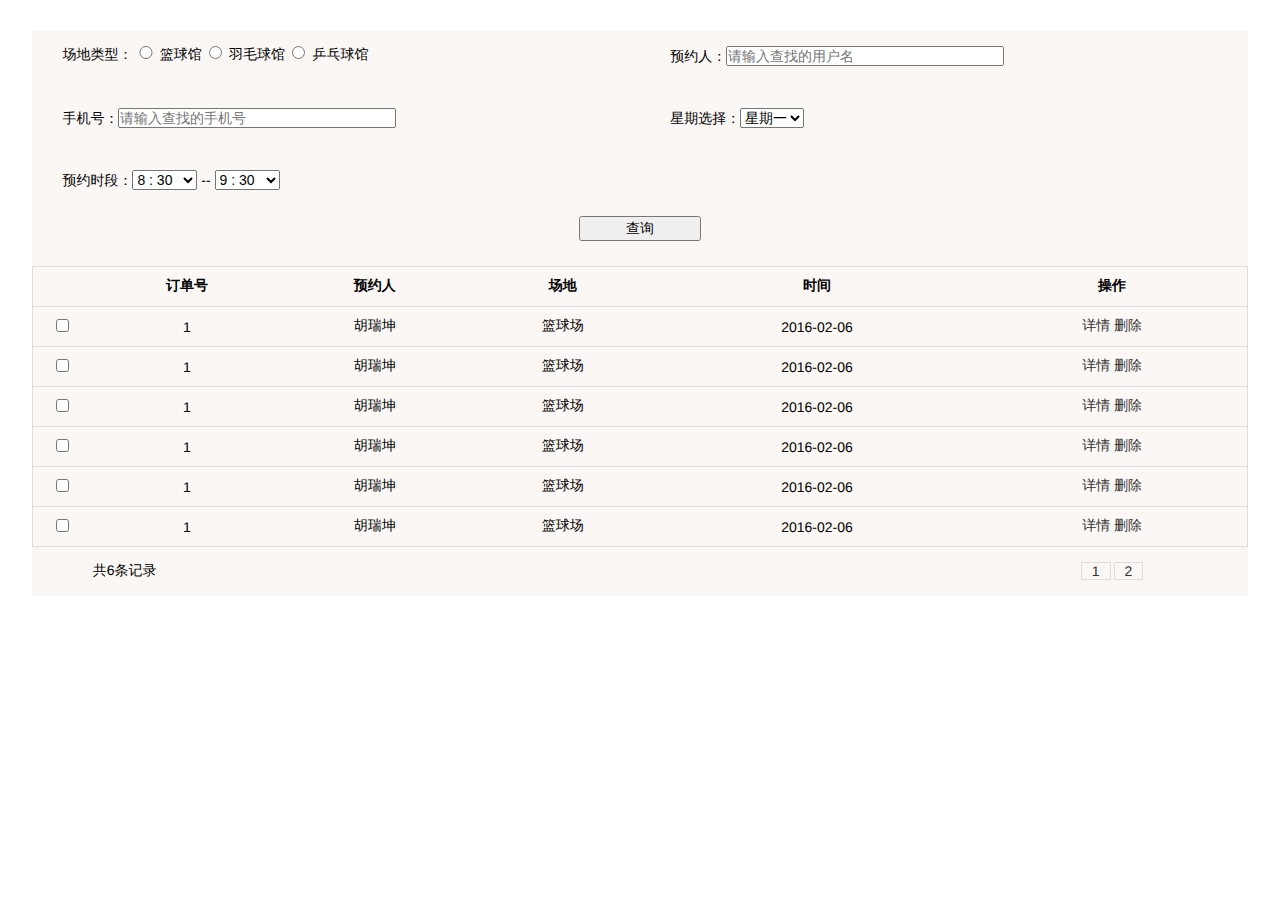
==== src/main/webapp/page/checkuser.html @ fc71c157 "加入前端页面，完成管理员登录功能，前端页面还需修改" ====
<!DOCTYPE HTML>
<html>
<head>
<meta charset="utf-8">
<meta name="viewport" content="width=device-width,initial-scale=1,minimum-scale=1.0,maximum-scale=1.0,user-scalable=no" />
<meta name="renderer" content="webkit|ie-comp|ie-stand">
<meta name="keywords" content="scclui框架">
<meta name="description" content="scclui为轻量级的网站后台管理系统模版。">
<meta http-equiv="X-UA-Compatible" content="IE=edge,chrome=1">
<meta http-equiv="Cache-Control" content="no-siteapp" />
<link rel="stylesheet" href="../common/css/sccl.css">
<link rel="stylesheet" href="../common/css/home.css">
<link rel="stylesheet" href="../common/css/order.css">
<link rel="stylesheet" type="text/css" href="../common/css/datedropper.css">
<link rel="stylesheet" type="text/css" href="../common/css/timedropper.min.css">
<title>查看常驻用户</title>

</head>
<style>
	table{
		margin-top: 25px;
	}
</style>
  
<body>
<div id="content">
	<div id="search">
		<form action="" method="">
			<!-- <p class="info-list">
                订单号：<input type="text" name="address" placeholder="请输入查找的订单号" value="">
            </p> -->
			<p class="info-list">场地类型：<input type="radio" name="stadium" value="0" />篮球馆<input type="radio" name="stadium" value="1"/>羽毛球馆<input type="radio" name="stadium" value="2" />乒乓球馆</p>
            <p class="info-list">
                预约人：<input type="text" name="userName" placeholder="请输入查找的用户名" value="">
            </p>
            <p class="info-list">
                手机号：<input type="text" name="phone" placeholder="请输入查找的手机号" value="">
            <p class="info-list">星期选择：<select name="week" id="week">
            				<option value="1">星期一</option>
            				<option value="2">星期二</option>
            				<option value="3">星期三</option>
            				<option value="4">星期四</option>
            				<option value="5">星期五</option>
            				<option value="6">星期六</option>
            				<option value="7">星期天</option>

                        </select></p>
            <p class="info-list">
                预约时段：<select name="catalogs" id="select-time">
                        </select>
                        <span>--</span>
                        <select name="catalogs" id="select-time2">
                        </select>
            </p>
            <p class="sub"><input  type="submit" value="查询"></p>
        </form>
	</div>
	<table class="am-table">
	    <thead>
		    <tr>
		    	<th></th><th>订单号</th><th>预约人</th><th>场地</th><th>时间</th><th>操作</th>
		    </tr>
	    </thead>
	    <tbody>
	        <tr>
	        	<td><input type="checkbox" name="teacher"></td>
	        	<td>1</td>
	        	<td>胡瑞坤</td>
	        	<td>篮球场</td>
	        	<td>2016-02-06</td>
	        	<td><a class="edit" href="javascript:;">详情</a>&nbsp;<a class="delete" href="">删除</a></td>
	        </tr>
	        <tr>
	        	<td><input type="checkbox" name="teacher"></td>
	        	<td>1</td>
	        	<td>胡瑞坤</td>
	        	<td>篮球场</td>
	        	<td>2016-02-06</td>
	        	<td><a class="edit" href="javascript:;">详情</a>&nbsp;<a class="delete" href="">删除</a></td>
	        </tr>
	        <tr>
	        	<td><input type="checkbox" name="teacher"></td>
	        	<td>1</td>
	        	<td>胡瑞坤</td>
	        	<td>篮球场</td>
	        	<td>2016-02-06</td>
	        	<td><a class="edit" href="javascript:;">详情</a>&nbsp;<a class="delete" href="">删除</a></td>
	        </tr>
	        <tr>
	        	<td><input type="checkbox" name="teacher"></td>
	        	<td>1</td>
	        	<td>胡瑞坤</td>
	        	<td>篮球场</td>
	        	<td>2016-02-06</td>
	        	<td><a class="edit" href="javascript:;">详情</a>&nbsp;<a class="delete" href="">删除</a></td>
	        </tr>
	        <tr>
	        	<td><input type="checkbox" name="teacher"></td>
	        	<td>1</td>
	        	<td>胡瑞坤</td>
	        	<td>篮球场</td>
	        	<td>2016-02-06</td>
	        	<td><a class="edit" href="javascript:;">详情</a>&nbsp;<a class="delete" href="">删除</a></td>
	        </tr>
	    	<tr>
	        	<td><input type="checkbox" name="teacher"></td>
	        	<td>1</td>
	        	<td>胡瑞坤</td>
	        	<td>篮球场</td>
	        	<td>2016-02-06</td>
	        	<td><a class="edit" href="javascript:;">详情</a>&nbsp;<a class="delete" href="">删除</a></td>
	        </tr>
	    </tbody>
	</table>
	<div class="row">
        <div class="row-left">
            <div class="dataTables_info">共6条记录</div>
        </div>
        <div class="row-right">
            <ul>
                <li class="active"><a href="">1</a></li><li><a href="">2</a></li>
		    </ul>
        </div>
    </div>
</div>
<script src="../common/js/user.js"></script>
<script type="text/javascript" src="../common/js/jquery-1.12.3.min.js"></script>
	<script src="../common/js/datedropper.min.js"></script>
	<script src="../common/js/timedropper.min.js"></script>
	<script>
		$("#pickdate").dateDropper({
		    animate: false,
		    format: 'Y-m-d',
		    maxYear: '2020'
		});
		$("#picktime").timeDropper({
		    meridians: false,
		    format: 'HH:mm',
		});

	</script>

	<div style="display:none"></div>
</body>
</html>
---- src/main/webapp/common/css/sccl.css ----
/**
 @Name: scclui
 @Author: zx
 @Site: http://www.xxx.com
 */

/** 初始化 **/
body,div,dl,dt,dd,ul,ol,li,h1,h2,h3,h4,h5,h6,input,button,textarea,p,blockquote,th,td,form,pre{margin: 0; padding: 0; -webkit-tap-highlight-color:rgba(0,0,0,0)}
body{-webkit-font-feature-settings: 'kern' 1; -moz-font-feature-settings: 'kern' 1; -o-font-feature-settings: 'kern' 1; text-rendering: geometricPrecision;}
a:active,a:hover{outline:0}
img{display: inline-block; border: none; vertical-align: middle;}
li{list-style:none;}
table{border-collapse: collapse; border-spacing: 0;}
h1,h2,h3{font-size: 14px; font-weight: 400;}
h4, h5, h6{font-size: 100%; font-weight: 400;}
button,input,select,textarea{font-size: 100%; }
input,button,textarea,select,optgroup,option{font-family: inherit; font-size: inherit; font-style: inherit; font-weight: inherit; outline: 0;}
pre{white-space: pre-wrap; white-space: -moz-pre-wrap; white-space: -pre-wrap; white-space: -o-pre-wrap; word-wrap: break-word;}

/** 滚动条 **/
::-webkit-scrollbar{width: 5px; height: 10px;}
::-webkit-scrollbar-button:vertical{display: none;}
::-webkit-scrollbar-track, ::-webkit-scrollbar-corner{background-color: #e2e2e2;}
::-webkit-scrollbar-thumb{border-radius: 0; background-color: rgba(0,0,0,.3);}
::-webkit-scrollbar-thumb:vertical:hover{background-color: rgba(0,0,0,.35);}
::-webkit-scrollbar-thumb:vertical:active{background-color: rgba(0,0,0,.38);}

/** 图标字体 **/
@font-face {font-family: 'icon-font';
  src: url('../iconfont/1.0.1/iconfont.eot');
  src: url('../iconfont/1.0.1/iconfont.eot?#iefix') format('embedded-opentype'),
  url('../iconfont/1.0.1/iconfont.woff') format('woff'),
  url('../iconfont/1.0.1/iconfont.ttf') format('truetype'),
  url('../iconfont/1.0.1/iconfont.svg#iconfont') format('svg');
}
                    
.icon-font{
  font-family:"icon-font" !important;
  font-size: 16px;
  font-style: normal;
  -webkit-font-smoothing: antialiased;
  -webkit-text-stroke-width: 0.2px;
  -moz-osx-font-smoothing: grayscale;
}

/** 初始化全局标签 **/
body{line-height: 24px;font: 14px Helvetica Neue,Helvetica,PingFang SC,\5FAE\8F6F\96C5\9ED1,Tahoma,Arial,sans-serif;}
a{color: #333; text-decoration:none; }
a:hover{color: #fff;}
a cite{font-style: normal; *cursor:pointer;}


/* login */
.login-bg{background: url(../image/login-bg-8.jpg) no-repeat center center fixed;background-size:100% 100%;}
.login-box {width: 450px;height: 330px;margin: 10% auto;background-color: rgba(255, 255, 255, 0.407843);border-radius: 10px;color: aliceblue;}
.login-box header {height: 39px;padding: 10px;border-bottom: 1px solid aliceblue;}
.login-box header h1 {text-align: center;font-size: 25px;line-height: 40px;}
.login-box .login-main {height: 185px;padding: 30px 90px 0;}
.login-main .layui-form-item {position: relative;}
.login-main .layui-form-item .login-icon {position: absolute;color: #ccc;top: 10px;left: 10px;}
.login-main .layui-form-item input {padding-left: 34px;}
.login-box footer {height: 35px;padding: 10px 10px 0 10px;}
.login-box footer p {line-height: 35px;text-align: center;}
.pull-left {float: left !important;}
.pull-right {float: right !important;}
.clear {clear: both;}
.login-remember {line-height: 38px;}
.login-remember .layui-form-switch {margin-top: 0px;}
.login-code-box {position: relative;padding:10px;}
.login-code-box input{position: absolute;width: 100px;}
.login-code-box img{cursor: pointer;position: absolute;left: 115px;height: 38px;}



/* 布局风格 */
.layout-admin{margin: 0 auto;font-size: 14px;}
.layout-header{position:relative; border-bottom: 0px solid #33AECC;height:45px;background-color:#33AECC;z-index:1000;}
.layout-side{position: fixed;display: block;top: 45px;bottom:0px;left:0px; width: 200px;overflow-x: hidden;background-color: #393D49;color: #c2c2c2;z-index:999;}
.layout-side::-webkit-scrollbar{width: 0px; height: 10px;}
.layout-main{position: absolute;top:45px;right:0;bottom: 30px;left:200px;width:auto;overflow:hidden;overflow-y: auto;background-color: #fff;z-index:998;}
.layout-main-tab{height: 39px;line-height: 39px;overflow: hidden;position: relative;background: #f2f2f2;border-bottom: solid 1px #0e9aef;}
.layout-main-body{position: absolute;top: 40px;bottom: 0;left: 0;right: 0;overflow:auto;margin:0 0 0 10px;}
.layout-footer{position: fixed; left: 200px; right: 0; bottom: 0; height: 30px;line-height:30px;background-color: #eee;border-top:1px solid #ccc;text-align:center;z-index:998;}

/* 头部 */
.header-logo{margin-left: 10px;color:#fff;line-height:45px;font-size:16px;}
.header-bar{float:right;color:#fff;height: 45px;line-height:45px;margin-right: 10px;}
.header-bar li{float:left;}
.header-bar li a {margin:0 10px;color:#fff;}
.header-bar li a i{font-size:14px;}
.header-bar-nav .header-dropdown-menu{position:absolute;top:100%;display:none;background-color:#fff;border:solid 1px #ccc;border-top:none;z-index: 1000;}
.header-bar-nav .header-dropdown-menu li{position: relative; float: none;display:block;margin: 0;}
.header-bar-nav .header-dropdown-menu li a{display: block;clear: both;border-bottom:solid 1px #f2f2f2;margin:0;padding:5px 20px;text-align:left;line-height:1.5;font-weight: normal;white-space:nowrap;color:#333;}
.header-bar-nav .header-dropdown-menu li:last-child a{ border-bottom:none}
.header-bar-nav.open .header-dropdown-menu{display:block;}
.header-bar-nav.open .header-dropdown-menu.right{right:10px!important;left:auto!important}
.header-bar-nav:hover,.header-bar-nav:focus{background-color:rgba(255,255,255,0.3)}
.header-bar-nav .header-dropdown-menu li a:hover,.header-bar-nav .header-dropdown-menu li a:focus{background-color:#fafafa}
.header-menu-btn{display:none;float:right;color:#fff;width:40px;text-align:center;line-height:45px;font-size:14px;}
.header-menu-btn:hover{background-color:rgba(255,255,255,0.3)}

/* 左侧菜单 */
.side-menu{list-style: none; margin: 0; padding: 0; background-color: #393D49;position: relative;font-size: 14px;}
.side-menu .menu-item{position: relative; margin: 0; padding: 0;} 
.side-menu .menu-item a{padding: 12px 5px 12px 15px; display: block; border-left: 5px solid transparent; color: #c2c2c2;border-bottom: 1px solid #393D49;} 
.side-menu .menu-item a span{margin-left: 8px;} 
.side-menu .menu-item:hover > a, .side-menu .menu-item.active > a{color: #fff; background: #4E5465; border-left-color: #33AECC;transition: all .3s; -webkit-transition: all .3s;} 
.side-menu .menu-header{color: #fff; background: #2B2E37;height:39px;line-height:39px;padding-left:10px;border-bottom: 1px solid #2b2e37;} 
.side-menu .menu-item a .icon-right{width: auto; height: auto; padding: 0; margin-right: 10px; margin-top: 3px;float:right;} 
.side-menu .menu-item .label{display: inline;padding:.3em;font-size: 75%;font-weight: 700;line-height: 1;color: #fff;text-align: center;white-space: nowrap;vertical-align: baseline;background: #33AECC;border-radius: .25em;margin-right: 5px;float: right!important;}
.side-menu .menu-item.active > .menu-item-child{display: block;} 
.side-menu .menu-item-child{display: none; list-style: none; padding: 0; margin: 0; padding-left: 10px;} 
.side-menu .menu-item-child li a{padding: 8px 5px 8px 15px; display: block;color: #c2c2c2;} 
.side-menu .menu-item-child li a span {margin-left: 10px;} 
.side-menu .menu-item-child li.active > a, .side-menu .menu-item-child li > a:hover{color: #fff;}
.side-menu li.active > a .icon-right{transform: rotate(90deg);-ms-transform:rotate(90deg);/* IE 9 */-moz-transform:rotate(90deg); 	/* Firefox */-webkit-transform:rotate(90deg); /* Safari 和 Chrome */-o-transform:rotate(90deg); 	/* Opera */} 

/* 菜单收缩展开样式 */
.layout-side-arrow{position: absolute;display:block;top: 45%;left: 200px;border:1px solid #ddd;background-color:#ccc;height: 50px;width:10px;z-index: 1000;line-height:50px;text-align:center;cursor:pointer;border-top-right-radius:3px;border-bottom-right-radius:3px;}
.layout-side-arrow i{font-size:10px;color:#fff;margin-left:-1px;}
.layout-side-arrow:hover{background-color:#33AECC;}
.layout-side-arrow-icon.close{transform: rotate(180deg);} 

/* 点击菜单收缩后变更的样式 */
.layout-side.close{left:-200px;}
.layout-side-arrow.close{left:0px;}
.layout-main.full-page{left:0px;}
.layout-footer.full-page{left:0px;}

/*菜单选项卡*/
.tab-btn{position: absolute;width: 40px;height: 39px;text-align: center;color: #999;z-index: 2;top: 0;background: #f2f2f2;border: 0;outline: 0;cursor:pointer;}
.tab-btn i{font-size:20px;}
.tab-btn.btn-left{left: 0;border-right: solid 1px #ccc;}
.tab-btn.btn-right{right: 0px;border-left: solid 1px #ccc;}
.tab-nav{margin-left: 40px;width: 100000px;height: 40px;line-height: 40px;overflow: hidden;}
.tab-nav-content{float: left;margin-left: 0px;}
.tab-nav-content a{display:block;color: #999;cursor: auto;border-right: solid 1px #ddd;padding: 0 15px;float:left;}
.tab-nav-content a:hover{color: #333;}
.tab-nav-content a.active{color: #33AECC;background: #fff;}
.tab-nav-content a i{color:#ccc;font-size:12px;vertical-align:top;}
.tab-nav-content a i:hover{color:#FF5722;}
.tab-nav-content a.active i:hover{color: #FF5722;}
.tab-nav-content .content-tab{transition: all .3s ease-out 0s;-webkit-transition: all .3s ease-out 0s;}



/** 动画 **/
@-webkit-keyframes icon-rotate{ /* 旋转360 */
  from {-webkit-transform: rotate(0deg);}
  to {-webkit-transform: rotate(360deg);}
}
@keyframes icon-rotate{
  from {transform: rotate(0deg);}
  to {transform: rotate(360deg);}
}
.icon-anim-rotate{-webkit-animation-name: icon-rotate; animation-name: icon-rotate; -webkit-animation-duration: 1s; animation-duration: 1s;  -webkit-animation-timing-function: linear; animation-timing-function: linear;}

/** 响应式**/
@media (max-width: 750px) {
	.layout-header .header-bar .header-bar-role{display:none;}
	.layout-header .header-bar .header-bar-nav:last-child{display:none;}
	.header-menu-btn{display:block;}
	.layout-side{display:none;width:100%;}
	.layout-main{left:0px;}
	.layout-side-arrow{display:none;}
	.layout-footer{left:0px;}
}
---- src/main/webapp/common/css/home.css ----
#content{
	margin: 30px auto;
	width: 95%;
    background: rgb(251,247,244);
}
#content a:hover{
	color: red;
	text-decoration: none;
}
#search form{
	overflow: hidden;
}
#search .info-list{
	margin-top: 16px;
	margin-bottom: 16px;
	height: 30px;
	float: left;
	width: 45%;
	margin-left: 2.5%;
	margin-right: 2.5%;
}
#search .sub{
	clear: both;
}
#search .info-list input{
	width: 50%;
}

#search .info-list input[type="radio"]{
	width: 5%;
}
#search .info-textarea{
	width: 100%;
}
#search .info-textarea span{
	margin-left: 2.5%;
}
#search .info-textarea textarea{
	width: 95%;
	margin-left: 2.5%;
}
#search .sub{
	text-align: center;
}
#search .sub input{
	width: 10%;
	height: 25px;
	line-height: 25px;
}
#sch-result .am-table{
	width: 100%;
	border: 1px solid #ddd;
}
#sch-result .am-table tr{
	height: 40px;
	text-align: center;
	border-bottom: 1px solid #ddd;
}
#sch-result .am-table th{
	height: 30px;
	text-align: center;
	border-bottom: 1px solid #ddd;
}
---- src/main/webapp/common/css/order.css ----
#content{
	margin: 30px auto;
	width: 95%;
    background: rgb(251,247,244);
}
#content a:hover{
	color: red;
}
#content .am-table{
	width: 100%;
	border: 1px solid #ddd;
}
#content .am-table tr{
	height: 40px;
	text-align: center;
	border-bottom: 1px solid #ddd;
}
#content .am-table th{
	height: 30px;
	text-align: center;
	border-bottom: 1px solid #ddd;
}
#content .row{
	padding-top: 15px;
	padding-bottom: 15px;
	overflow: hidden;
}
.row-left{
	width: 45%;
	float: left;
	margin-left: 5%;
}
.row-right{
	width: 45%;
	float: left;
	/*margin-left: 45%;*/
}
.row-right ul{
	overflow: hidden;
	margin-left: 80%;
}
.row-right li{
	margin-left: 3px;
	padding-left: 10px;
	padding-right: 10px;
	line-height: 25px
	height: 25px;
	float: left;
	border: 1px solid #ddd;
}
---- src/main/webapp/common/css/datedropper.css ----
@charset "UTF-8";

@font-face {
  font-family: "dd-icon";
  src:url("../dd-icon/dd-icon.eot");
  src:url("../dd-icon/dd-icon.eot?#iefix") format("embedded-opentype"),
    url("../dd-icon/dd-icon.woff") format("woff"),
    url("../dd-icon/dd-icon.ttf") format("truetype"),
    url("../dd-icon/dd-icon.svg#dd-icon") format("svg");
  font-weight: normal;
  font-style: normal;

}

[data-icon]:before {
  font-family: "dd-icon" !important;
  content: attr(data-icon);
  font-style: normal !important;
  font-weight: normal !important;
  font-variant: normal !important;
  text-transform: none !important;
  speak: none;
  line-height: 1;
  -webkit-font-smoothing: antialiased;
  -moz-osx-font-smoothing: grayscale;
}

[class^="dd-icon-"]:before,
[class*=" dd-icon-"]:before {
  font-family: "dd-icon" !important;
  font-style: normal !important;
  font-weight: normal !important;
  font-variant: normal !important;
  text-transform: none !important;
  speak: none;
  line-height: 1;
  -webkit-font-smoothing: antialiased;
  -moz-osx-font-smoothing: grayscale;
}

.dd-w .dd-icon-right:before {
  content: "\62";
}
.dd-w .dd-icon-left:before {
  content: "\63";
}
.dd-w .dd-icon-close:before {
  content: "\61";
}
.dd-w .dd-icon-check:before {
  content: "\65";
}
.dd-w .dd-icon-sign:before {
  content: "\64";
}




.dd-w,.dd-w * {
	box-sizing:border-box;
	-webkit-box-sizing:border-box;
	-moz-box-sizing:border-box;
	-webkit-tap-highlight-color: rgba(0,0,0,0);
	-webkit-user-select: none;
    -moz-user-select: none;
    -ms-user-select: none;
    -o-user-select: none;
    user-select: none;
}
.dd-w .dd-trans{
	-webkit-transition: all 0.4s cubic-bezier(.7, 0, .175, 1);
	-moz-transition: all 0.4s cubic-bezier(.7, 0, .175, 1);
	-ms-transition: all 0.4s cubic-bezier(.7, 0, .175, 1);
	transition: all 0.4s cubic-bezier(.7, 0, .175, 1);
}
.dd-w .dd-b {
	-webkit-transition: all 0.6s cubic-bezier(.175,.885,.32,1.275) 0s;
    -moz-transition: all 0.6s cubic-bezier(.175,.885,.32,1.275) 0s;
    -ms-transition: all 0.6s cubic-bezier(.175,.885,.32,1.275) 0s;
    transition: all 0.6s cubic-bezier(.175,.885,.32,1.275) 0s;
}

.dd-w {
	position:absolute;
	width:100%;
	height:100%;
	top:0;
	left:0;
	font-family: sans-serif;
	line-height:0;
	font-size:16px;
	font-weight:bold;
	display:none;
	z-index:9999;
}

.dd-w .dd-w-c,.dd-w .dd-ul li,.dd-s-b-ul ul {
	width:124px;
}
.dd-w ul {
	margin:0;
	padding:0;
	list-style:none;
}
.dd-w li {
	float:left;
	cursor:pointer;
}
.dd-w .dd-c .dd-ul ul {
	overflow:hidden;
}
.dd-w .dd-c .dd-m ul,
.dd-w .dd-c .dd-y ul,
.dd-w .dd-c .dd-s  {
	height:46px;
}
.dd-w .dd-c .dd-m,
.dd-w .dd-c .dd-y,
.dd-w .dd-c .dd-sub-y,
.dd-w .dd-c .dd-s,
.dd-w .dd-c .dd-y .dd-n,
.dd-w .dd-c .dd-sub-y .dd-n,
.dd-w .dd-c .dd-m .dd-n{
	line-height:46px;
	height:46px;
}
.dd-w .dd-y-section {
	height:46px;
	overflow:hidden;
	position:relative;
}
.dd-w .dd-c .dd-m .dd-ul,
.dd-w .dd-c .dd-y .dd-ul,
.dd-w .dd-c .dd-sub-y .dd-ul {
	height:66px;
}
.dd-w .dd-c .dd-d,
.dd-w .dd-c .dd-d ul {
	height:76px;
	line-height:1;
}
.dd-w .dd-c .dd-d .dd-n {
	height:76px;
	line-height:76px;
}
.dd-w .dd-c .dd-d .dd-ul {
	height:96px;
}
.dd-w .dd-c .dd-d {
	border-top: 1px solid rgba(0,0,0,0.05);
	border-bottom: 1px solid rgba(0,0,0,0.05);
}
.dd-w .dd-c .dd-d ul li {
	padding-top: 6px;
}
.dd-w .dd-c .dd-d strong {
	font-size:42px;
}
.dd-w .dd-c .dd-d span {
    font-size: 14px;
}
.dd-w .dd-c .dd-m {
	font-size:20px;
}
.dd-w .dd-o {
	position:fixed;
	width:100%;
	height:100%;
	top:0;
	left:0;
}
.dd-w .dd-c {
    position: absolute;
	-webkit-animation-fill-mode: both;
	animation-fill-mode: both;
}
.dd-w .dd-c:after {
    position: absolute;
    content: "";
    left: 50%;
    width: 16px;
    height: 16px;
    margin-left: -8px;
    
}
.dd-w.dd-top .dd-c:after{
	bottom: -8px;
	transform: rotate(-135deg);
	-webkit-transform: rotate(-135deg);
	-moz-transform: rotate(-135deg);
}
.dd-w.dd-bottom .dd-c:after{
	top: -8px;
	transform: rotate(45deg);
	-webkit-transform: rotate(45deg);
	-moz-transform: rotate(45deg);
}
.dd-w-c {
	overflow: hidden;
	border-radius: 8px;
	-webkit-border-radius: 8px;
	-moz-border-radius: 8px;
	text-align:center;
	position:relative;
}
.dd-w .dd-c .dd-s {
	cursor:pointer;
}


.dd-w .dd-b {
	position:relative;
	overflow:hidden;
	z-index:1;
}

.dd-w .dd-b:hover {
	transform:scale(1.12);
}
.dd-w .dd-n {
    position: absolute;
    top: 2px;
    font-size: 14px;
    color: #08C;
    display: none;
    cursor: pointer;
    text-align: center;
    width: 40px;
}
.dd-w .dd-n:hover {
	opacity:.8;
}
.dd-w .dd-b:hover .dd-n {
	display:block;
}
.dd-w .dd-n-left {
	left:0;
}
.dd-w .dd-n-right {
	right:0;
}
.dd-w .dd-ul {
	overflow-x:scroll;
	overflow-y:hidden;
}
.dd-w .dd-sub-y {
    z-index: 6;
    position: absolute;
    bottom: 0;
    width: 100%;
	display:none;
}

.dd-w .dd-s-b {
	opacity:0;
	visibility:hidden;
	transform:scale(0);
	position: absolute;
    top: 0;
    left: -1px;
    right: -32px;
    bottom: 46px;
    overflow-x: hidden;
    z-index: 2;
}
.dd-w .dd-s-b-s,
.dd-w .dd-s-b-sub-y {
    position: absolute;
    left: 0;
    right: 0;
    bottom: 0;
    line-height: 46px;
    z-index: 2;
	display:none;
	cursor:pointer;
}
.dd-w .dd-s-b-sub-y i {
    display: inline-block;
    margin: 0 6px;
    font-size: 12px;
}
.dd-w .dd-s-b-sub-y span {
    display: inline-block;
    margin: 0 12px;
}

.dd-w .dd-s-b.dd-show {
	opacity:1;
	visibility:visible;
	transform:scale(1);
}
.dd-w .dd-s-b-ul ul {
    padding: 8px;
}
.dd-w .dd-s-b-ul li {
    width: 50%;
    font-size: 16px;
    border-radius: 0;
    margin: 0;
    border-bottom: 0;
    position: relative;
    padding: 14px 0;
    line-height: 1;
    border-bottom: 1px solid rgba(0,0,0,0.05);
    border-radius: 4px;
}
.dd-w .dd-s-b span {
    display: block;
    line-height: 1;
    font-size: 10px;
    text-transform: uppercase;
}

.dd-w .dd-s-b-ul li.dd-on:after {
    position: absolute;
    content: "\64";
    font-family: "dd-icon" !important;
    top: 50%;
    left: 50%;
    margin-left: -20px;
    margin-top: -20px;
    width: 40px;
    height: 40px;
    font-size: 42px;
    font-weight: normal;
}
.dd-w .dd-s-b-d li,.dd-s-b-m li {
    font-size: 18px;
}
.dd-w .dd-clear {
	clear:both; float:none;
}


/* effects */

@-webkit-keyframes dd-bounce {
  0% {
    -webkit-transform: scale3d(1, 1, 1);
            transform: scale3d(1, 1, 1);
  }

  20% {
    -webkit-transform: scale3d(1.25, 0.75, 1);
            transform: scale3d(1.25, 0.75, 1);
  }

  30% {
    -webkit-transform: scale3d(0.75, 1.25, 1);
            transform: scale3d(0.75, 1.25, 1);
  }

  60% {
    -webkit-transform: scale3d(1.15, 0.85, 1);
            transform: scale3d(1.15, 0.85, 1);
  }

  70% {
    -webkit-transform: scale3d(.95, 1.05, 1);
            transform: scale3d(.95, 1.05, 1);
  }

  80% {
    -webkit-transform: scale3d(1.05, .95, 1);
            transform: scale3d(1.05, .95, 1);
  }

  100% {
    -webkit-transform: scale3d(1, 1, 1);
            transform: scale3d(1, 1, 1);
  }
}

@keyframes dd-bounce {
  0% {
    -webkit-transform: scale3d(1, 1, 1);
            transform: scale3d(1, 1, 1);
  }

  20% {
    -webkit-transform: scale3d(1.25, 0.75, 1);
            transform: scale3d(1.25, 0.75, 1);
  }

  30% {
    -webkit-transform: scale3d(0.75, 1.25, 1);
            transform: scale3d(0.75, 1.25, 1);
  }

  60% {
    -webkit-transform: scale3d(1.15, 0.85, 1);
            transform: scale3d(1.15, 0.85, 1);
  }

  70% {
    -webkit-transform: scale3d(.95, 1.05, 1);
            transform: scale3d(.95, 1.05, 1);
  }

  80% {
    -webkit-transform: scale3d(1.05, .95, 1);
            transform: scale3d(1.05, .95, 1);
  }

  100% {
    -webkit-transform: scale3d(1, 1, 1);
            transform: scale3d(1, 1, 1);
  }
}

.dd-w .dd-bounce {
	-webkit-animation-name: dd-bounce;
	animation-name: dd-bounce;
	-webkit-animation-duration: 1s;
	animation-duration: 1s;
}

@-webkit-keyframes dd-fadein {
  0% {opacity: 0;}
  100% {opacity: 1;}
}

@keyframes dd-fadein {
  0% {opacity: 0;}
  100% {opacity: 1;}
}

.dd-w .dd-fadein {
	-webkit-animation-name: dd-fadein;
	animation-name: dd-fadein;
	-webkit-animation-duration: .3s;
	animation-duration: .3s;
}

@-webkit-keyframes dd-fadeout {
  0% {opacity: 1;}
  100% {opacity: 0;}
}

@keyframes dd-fadeout {
  0% {opacity: 1;}
  100% {opacity: 0;}
}

.dd-w .dd-fadeout {
	-webkit-animation-name: dd-fadeout;
	animation-name: dd-fadeout;
	-webkit-animation-duration: .3s;
	animation-duration: .3s;
}


@-webkit-keyframes dd-dropdown {
  0% {
    opacity: 0;
    -webkit-transform: translate3d(0, -30%, 0);
            transform: translate3d(0, -30%, 0);
  }

  100% {
    opacity: 1;
    -webkit-transform: none;
            transform: none;
  }
}

@keyframes dd-dropdown {
  0% {
    opacity: 0;
    -webkit-transform: translate3d(0, -30%, 0);
            transform: translate3d(0, -30%, 0);
  }

  100% {
    opacity: 1;
    -webkit-transform: none;
            transform: none;
  }
}

.dd-w .dd-dropdown {
	-webkit-animation-name: dd-dropdown;
	animation-name: dd-dropdown;
	-webkit-animation-duration: .5s;
	animation-duration: .5s;
}

@-webkit-keyframes dd-alert {
  0%, 100% {
    -webkit-transform: translate3d(0, 0, 0);
            transform: translate3d(0, 0, 0);
  }

  10%, 30%, 50%, 70%, 90% {
    -webkit-transform: translate3d(-10px, 0, 0);
            transform: translate3d(-10px, 0, 0);
  }

  20%, 40%, 60%, 80% {
    -webkit-transform: translate3d(10px, 0, 0);
            transform: translate3d(10px, 0, 0);
  }
}

@keyframes dd-alert {
   0%, 100% {
    -webkit-transform: translate3d(0, 0, 0);
            transform: translate3d(0, 0, 0);
  }

  10%, 30%, 50%, 70%, 90% {
    -webkit-transform: translate3d(-10px, 0, 0);
            transform: translate3d(-10px, 0, 0);
  }

  20%, 40%, 60%, 80% {
    -webkit-transform: translate3d(10px, 0, 0);
            transform: translate3d(10px, 0, 0);
  }
}

.dd-w .dd-alert {
  -webkit-animation-name: dd-alert;
  animation-name: dd-alert;
  -webkit-animation-duration: .5s;
  animation-duration: .5s;
		  
}

.dd-w .dd-sub-y {
	-webkit-transform-origin: bottom;
	transform-origin: bottom;
}


/* DEFAULT STYLE */ 

.dd-w-c {
    color:#333;
}
.dd-w-c {
    border: 1px solid #0088CC;
	box-shadow: 0 0 10px 0 rgba(0, 136, 204, 0.45);
}
.dd-w-c,
.dd-s-b,
.dd-w.dd-bottom .dd-c:after {
	background: #FFFFFF;
}
.dd-w.dd-top .dd-c:after{
	background: #E3F2FA;
}
.dd-c:after {
    background: #FFFFFF;
    border-left: 1px solid #08C;
	border-top: 1px solid #08C;
}
.dd-n,
.dd-sun {
	color: #08C;
}
.dd-c .dd-s,
.dd-s-b-s,
.dd-s-b-sub-y,
.dd-sub-y {
	background: #E3F2FA;
    color: #0088CC;
}
.dd-s-b-ul li.dd-on {
    color: #0088CC;
}
---- src/main/webapp/common/css/timedropper.min.css ----
.td-overlay,.td-wrap{top:0;left:0;width:100%;height:100%}.td-clock:before,.td-select:after{content:""}.td-wrap,.td-wrap *{margin:0;padding:0;list-style:none;-webkit-box-sizing:initial!important;-moz-box-sizing:initial!important;box-sizing:initial!important;-webkit-tap-highlight-color:transparent}.td-wrap svg{width:100%}.td-input{cursor:pointer}.td-wrap{display:none;font-family:sans-serif;position:absolute;-webkit-user-select:none;-moz-user-select:none;-ms-user-select:none;-o-user-select:none;user-select:none;outline:0;z-index:9999;color:#4d4d4d}.td-overlay{position:fixed}.td-clock,.td-clock:before,.td-svg,.td-svg-2{position:absolute}.td-clock{width:156px;height:156px;border-radius:156px;box-shadow:0 0 0 1px #1977CC,0 0 0 8px rgba(0,0,0,.05);background:center no-repeat #FFF;margin:0 auto;text-align:center;line-height:156px;background-size:cover}.td-clock:before{top:-10px;margin-left:-10px;left:50%;width:20px;height:20px;transform:rotate(45deg);background:#FFF;border-left:1px solid #1977CC;border-top:1px solid #1977CC;border-top-left-radius:4px}.td-init .td-deg{-webkit-animation:slide 1s cubic-bezier(.7,0,.175,1) 1.2s infinite}.td-svg{top:0;bottom:0;left:0;right:0}.td-svg-2{top:18px;left:18px;bottom:18px;right:18px}.td-deg,.td-medirian{top:0;left:0;right:0;bottom:0;position:absolute}.td-wrap.td-show{display:block}.td-deg{background-position:center;background-repeat:no-repeat;background-size:80%;z-index:1}.td-medirian span{width:40px;height:40px;border-radius:40px;line-height:40px;text-align:center;margin:0 0 0 -20px;position:absolute;z-index:2;left:50%;font-size:.8em;opacity:0;font-weight:700}.td-medirian .td-icon-am{top:40px}.td-medirian .td-icon-pm{bottom:40px}.td-medirian .td-icon-am.td-on{top:26px;opacity:1}.td-medirian .td-icon-pm.td-on{bottom:26px;opacity:1}.td-select{position:absolute;top:4px;left:32px;right:32px;bottom:22px}.td-select svg{position:absolute;top:0;left:0;right:0}.td-select:after{position:absolute;background:#FFF;width:36px;height:36px;box-shadow:0 0 0 1px #1977CC;border-radius:60px 60px 60px 0;top:-16px;left:50%;margin-left:-18px;transform:rotate(-45deg);cursor:pointer}.td-clock .td-time{font-weight:700;position:relative}.td-clock .td-time span{width:42px;height:42px;display:inline-block;vertical-align:middle;line-height:42px;text-align:center;margin:6px;position:relative;z-index:2;cursor:pointer;font-size:2em;border-radius:6px}.td-clock .td-time span.on{color:#1977CC}.td-n{-webkit-transition:all .4s cubic-bezier(.7,0,.175,1) 0s;-moz-transition:all .4s cubic-bezier(.7,0,.175,1) 0s;-ms-transition:all .4s cubic-bezier(.7,0,.175,1) 0s;transition:all .4s cubic-bezier(.7,0,.175,1) 0s}.td-n2{-webkit-transition:all .2s linear 0s;-moz-transition:all .2s linear 0s;-ms-transition:all .2s linear 0s;transition:all .2s linear 0s}@-webkit-keyframes td-alert{0%,100%{-webkit-transform:scale3d(1,1,1);transform:scale3d(1,1,1)}10%,20%{-webkit-transform:scale3d(.9,.9,.9) rotate3d(0,0,1,-3deg);transform:scale3d(.9,.9,.9) rotate3d(0,0,1,-3deg)}30%,50%,70%,90%{-webkit-transform:scale3d(1.1,1.1,1.1) rotate3d(0,0,1,3deg);transform:scale3d(1.1,1.1,1.1) rotate3d(0,0,1,3deg)}40%,60%,80%{-webkit-transform:scale3d(1.1,1.1,1.1) rotate3d(0,0,1,-3deg);transform:scale3d(1.1,1.1,1.1) rotate3d(0,0,1,-3deg)}}@keyframes td-alert{0%,100%{-webkit-transform:scale3d(1,1,1);transform:scale3d(1,1,1)}10%,20%{-webkit-transform:scale3d(.9,.9,.9) rotate3d(0,0,1,-3deg);transform:scale3d(.9,.9,.9) rotate3d(0,0,1,-3deg)}30%,50%,70%,90%{-webkit-transform:scale3d(1.1,1.1,1.1) rotate3d(0,0,1,3deg);transform:scale3d(1.1,1.1,1.1) rotate3d(0,0,1,3deg)}40%,60%,80%{-webkit-transform:scale3d(1.1,1.1,1.1) rotate3d(0,0,1,-3deg);transform:scale3d(1.1,1.1,1.1) rotate3d(0,0,1,-3deg)}}.td-alert{-webkit-animation-name:td-alert;animation-name:td-alert;-webkit-animation-duration:.8s;animation-duration:.8s;-webkit-animation-fill-mode:both;animation-fill-mode:both}@-webkit-keyframes td-bounce{0%,100%{-webkit-transform:scale3d(1,1,1);transform:scale3d(1,1,1)}20%{-webkit-transform:scale3d(1.25,.75,1);transform:scale3d(1.25,.75,1)}30%{-webkit-transform:scale3d(.75,1.25,1);transform:scale3d(.75,1.25,1)}60%{-webkit-transform:scale3d(1.15,.85,1);transform:scale3d(1.15,.85,1)}70%{-webkit-transform:scale3d(.95,1.05,1);transform:scale3d(.95,1.05,1)}80%{-webkit-transform:scale3d(1.05,.95,1);transform:scale3d(1.05,.95,1)}}@keyframes td-bounce{0%,100%{-webkit-transform:scale3d(1,1,1);transform:scale3d(1,1,1)}20%{-webkit-transform:scale3d(1.25,.75,1);transform:scale3d(1.25,.75,1)}30%{-webkit-transform:scale3d(.75,1.25,1);transform:scale3d(.75,1.25,1)}60%{-webkit-transform:scale3d(1.15,.85,1);transform:scale3d(1.15,.85,1)}70%{-webkit-transform:scale3d(.95,1.05,1);transform:scale3d(.95,1.05,1)}80%{-webkit-transform:scale3d(1.05,.95,1);transform:scale3d(1.05,.95,1)}}.td-bounce{-webkit-animation-name:td-bounce;animation-name:td-bounce;-webkit-animation-duration:1s;animation-duration:1s}@-webkit-keyframes td-fadein{0%{opacity:0}100%{opacity:1}}@keyframes td-fadein{0%{opacity:0}100%{opacity:1}}.td-fadein{-webkit-animation-name:td-fadein;animation-name:td-fadein;-webkit-animation-duration:.3s;animation-duration:.3s}@-webkit-keyframes td-fadeout{0%{opacity:1}100%{opacity:0}}@keyframes td-fadeout{0%{opacity:1}100%{opacity:0}}.td-fadeout{-webkit-animation:td-fadeout .3s forwards;animation:td-fadeout .3s forwards}@-webkit-keyframes td-dropdown{0%{opacity:0;-webkit-transform:translate3d(0,-100px,0);transform:translate3d(0,-100px,0)}100%{opacity:1;-webkit-transform:none;transform:none}}@keyframes td-dropdown{0%{opacity:0;-webkit-transform:translate3d(0,-100px,0);transform:translate3d(0,-100px,0)}100%{opacity:1;-webkit-transform:none;transform:none}}.td-dropdown{-webkit-animation-name:td-dropdown;animation-name:td-dropdown;-webkit-animation-duration:.5s;animation-duration:.5s}.td-bulletpoint,.td-bulletpoint div,.td-lancette,.td-lancette div{position:absolute;top:0;left:0;bottom:0;right:0}.td-bulletpoint div:after,.td-lancette div:after{position:absolute;left:50%;content:""}.td-bulletpoint div:after{top:14px;margin-left:-2px;width:4px;height:4px;border-radius:10px}.td-lancette{border:2px solid #DFF3FA;border-radius:100%;margin:6px}.td-lancette div:after{top:20px;margin-left:-1px;width:2px;bottom:50%;border-radius:10px;background:#DFF3FA}.td-lancette div:last-child:after{top:36px}
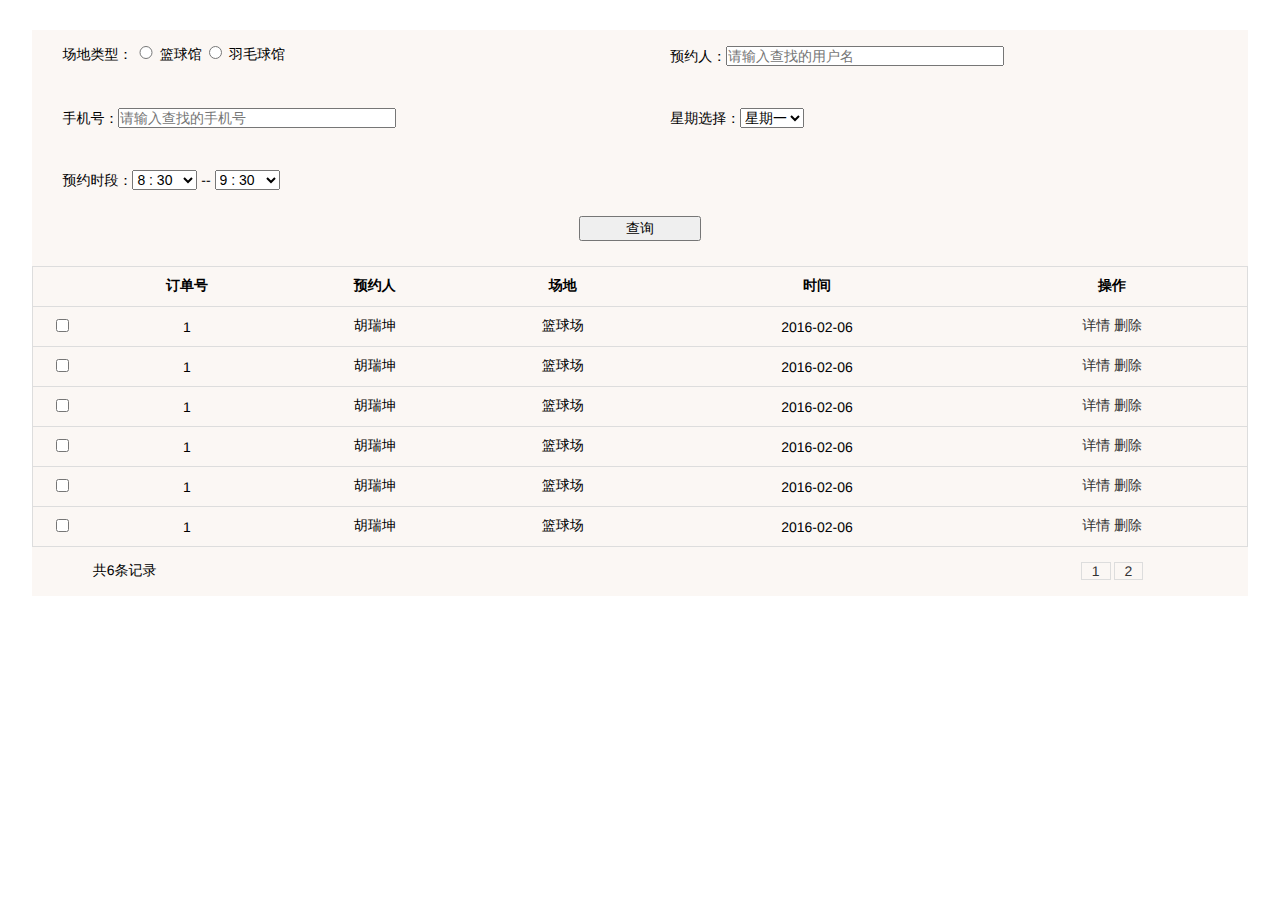
==== commit 13e7c9dc: "基本完成用户模块，剩添加时验证，用户编辑和删除" ====
--- a/src/main/webapp/page/checkuser.html
+++ b/src/main/webapp/page/checkuser.html
@@ -29,7 +29,7 @@
 			<!-- <p class="info-list">
                 订单号：<input type="text" name="address" placeholder="请输入查找的订单号" value="">
             </p> -->
-			<p class="info-list">场地类型：<input type="radio" name="stadium" value="0" />篮球馆<input type="radio" name="stadium" value="1"/>羽毛球馆<input type="radio" name="stadium" value="2" />乒乓球馆</p>
+			<p class="info-list">场地类型：<input type="radio" name="stadium" value="1" />篮球馆<input type="radio" name="stadium" value="2"/>羽毛球馆
             <p class="info-list">
                 预约人：<input type="text" name="userName" placeholder="请输入查找的用户名" value="">
             </p>
@@ -42,7 +42,7 @@
             				<option value="4">星期四</option>
             				<option value="5">星期五</option>
             				<option value="6">星期六</option>
-            				<option value="7">星期天</option>
+            				<option value="0">星期天</option>
 
                         </select></p>
             <p class="info-list">
